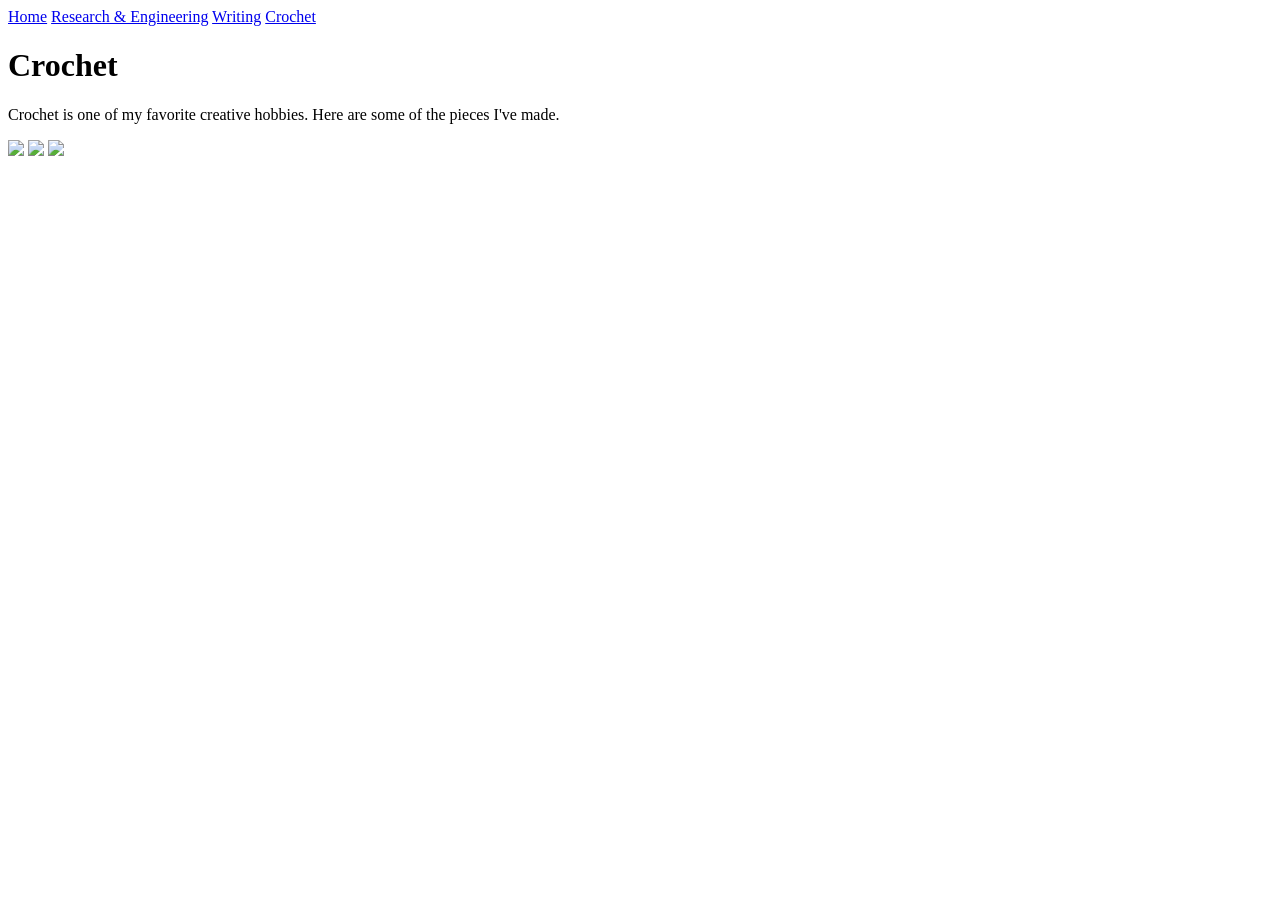
==== crochet.html @ f65156ff "Create crochet.html" ====
<!DOCTYPE html>
<html>
<head>
    <title>Crochet</title>
    <link rel="stylesheet" href="style.css">
</head>

<body>

<nav>
    <a href="index.html">Home</a>
    <a href="engineering.html">Research & Engineering</a>
    <a href="writing.html">Writing</a>
    <a href="crochet.html">Crochet</a>
</nav>

<div class="container">

<h1>Crochet</h1>

<p>
Crochet is one of my favorite creative hobbies.
Here are some of the pieces I've made.
</p>

<img src="images/crochet1.jpg" class="gallery">
<img src="images/crochet2.jpg" class="gallery">
<img src="images/crochet3.jpg" class="gallery">

</div>

</body>
</html>
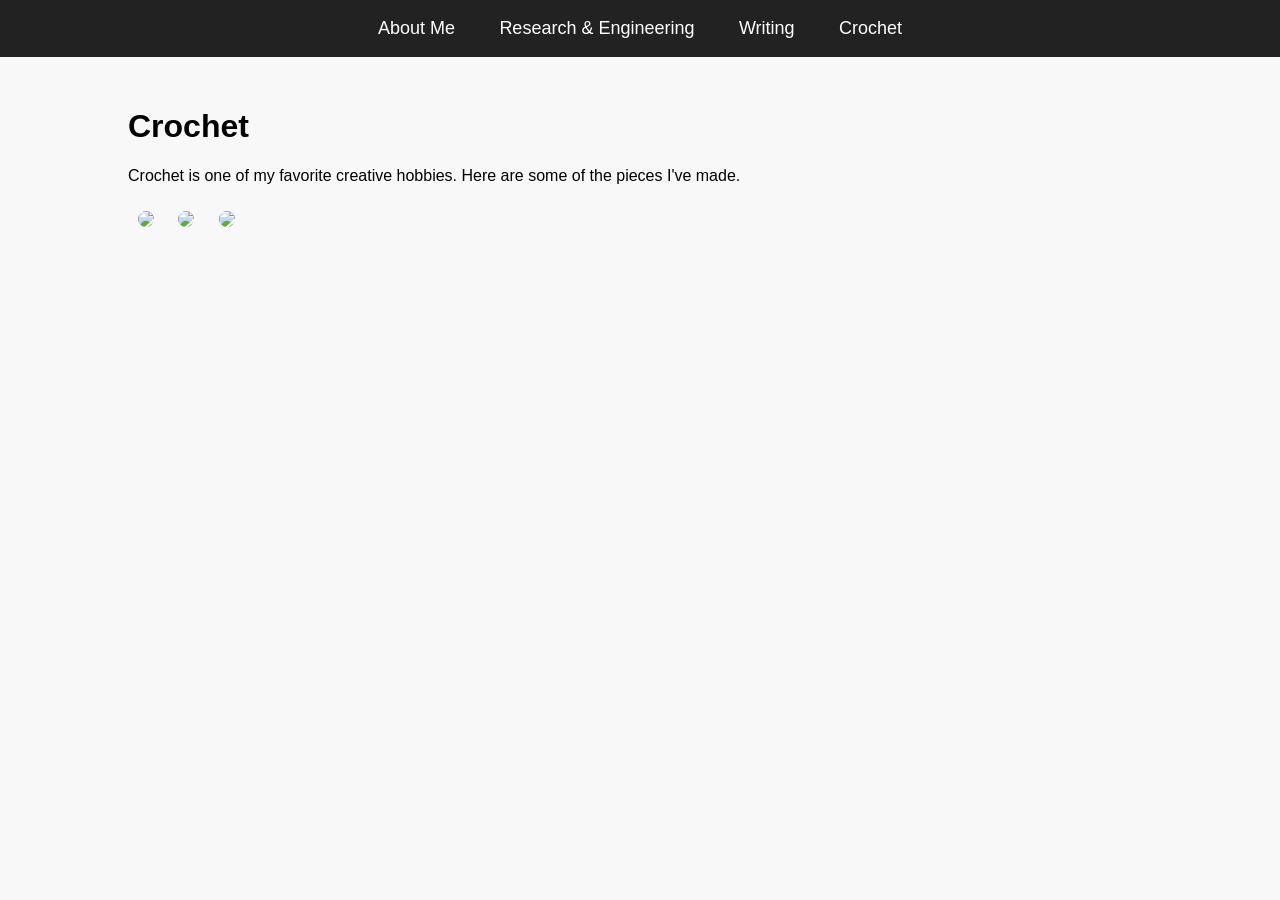
==== commit b093a5ea: "Change 'Home' link to 'About Me' in navigation" ====
--- a/crochet.html
+++ b/crochet.html
@@ -8,7 +8,7 @@
 <body>
 
 <nav>
-    <a href="index.html">Home</a>
+    <a href="index.html">About Me</a>
     <a href="engineering.html">Research & Engineering</a>
     <a href="writing.html">Writing</a>
     <a href="crochet.html">Crochet</a>
--- a/style.css
+++ b/style.css
@@ -0,0 +1,57 @@
+body{
+    margin:0;
+    font-family:Arial, sans-serif;
+    background:#f8f8f8;
+}
+
+nav{
+    background:#222;
+    padding:18px;
+    text-align:center;
+}
+
+nav a{
+    color:white;
+    text-decoration:none;
+    margin:20px;
+    font-size:18px;
+}
+
+nav a:hover{
+    color:#9fd3ff;
+}
+
+.container{
+    width:80%;
+    margin:auto;
+    padding:30px;
+}
+
+.profile{
+    width:220px;
+    border-radius:50%;
+    display:block;
+    margin:auto;
+}
+
+.card{
+    background:white;
+    padding:20px;
+    margin:20px 0;
+    border-radius:10px;
+    box-shadow:0 2px 8px rgba(0,0,0,0.1);
+}
+
+.gallery{
+    width:300px;
+    margin:10px;
+    border-radius:10px;
+}
+
+.button{
+    background:#222;
+    color:white;
+    padding:10px 18px;
+    text-decoration:none;
+    border-radius:6px;
+}
